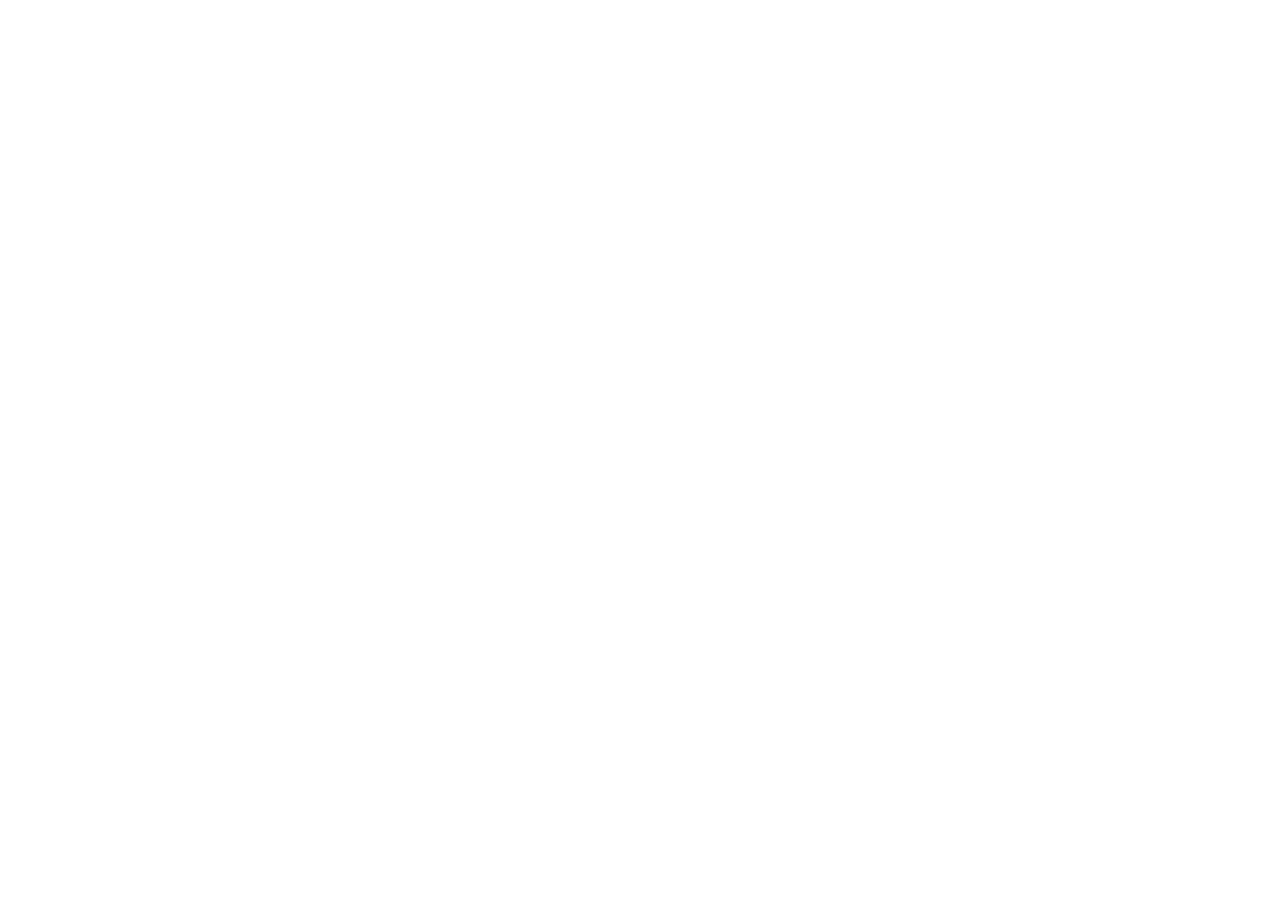
==== site/index.html @ acbebbf9 "my first page" ====
<!DOCTYPE html>
<html lang="en">
<head>
    <meta charset="UTF-8">
    <meta name="viewport" content="width=device-width, initial-scale=1.0">
    <title>Hello coursera</title>
</head>
<body>
    
</body>
</html>
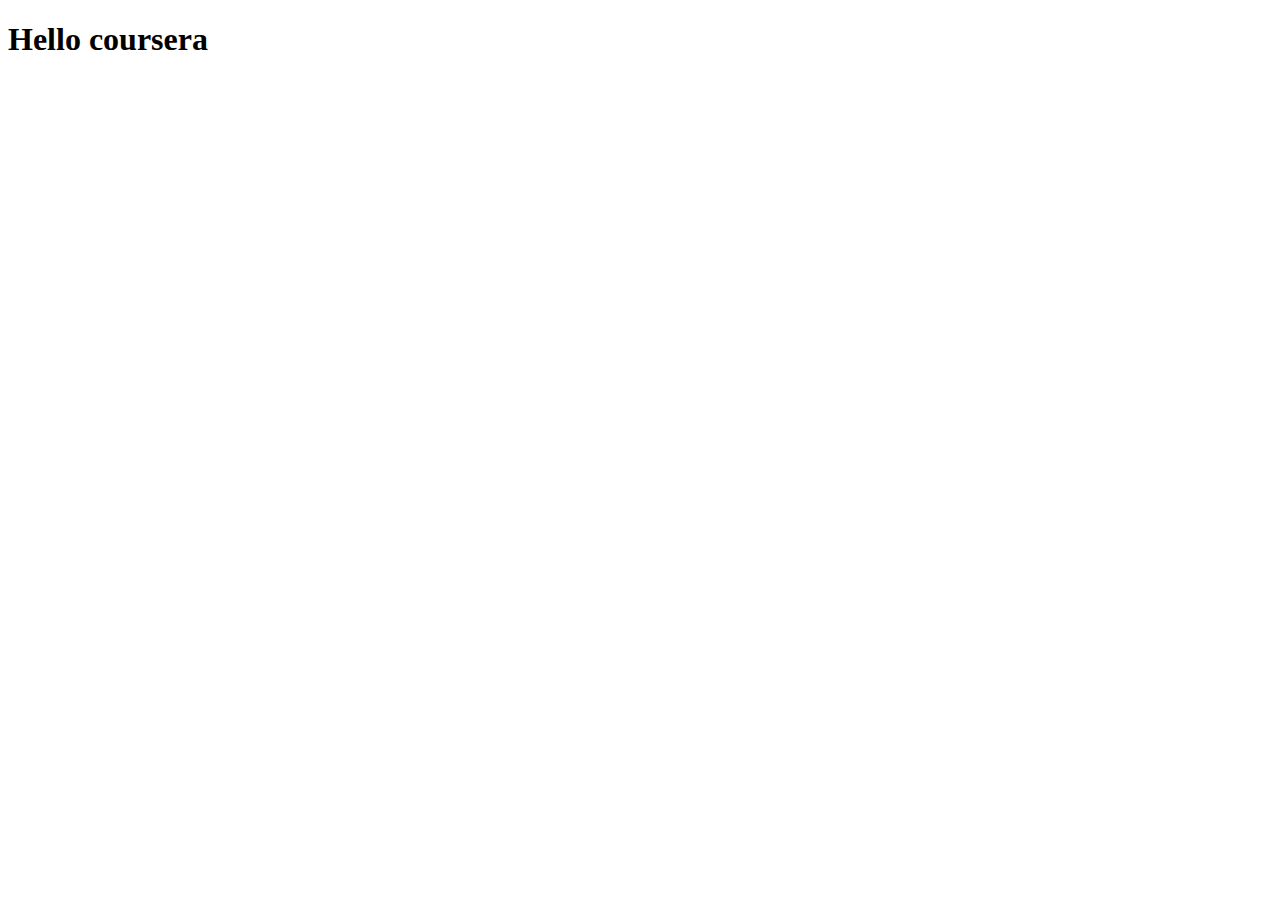
==== commit d42b77a8: "modify file" ====
--- a/site/index.html
+++ b/site/index.html
@@ -6,6 +6,6 @@
     <title>Hello coursera</title>
 </head>
 <body>
-    
+    <h1>Hello coursera</h1>
 </body>
 </html>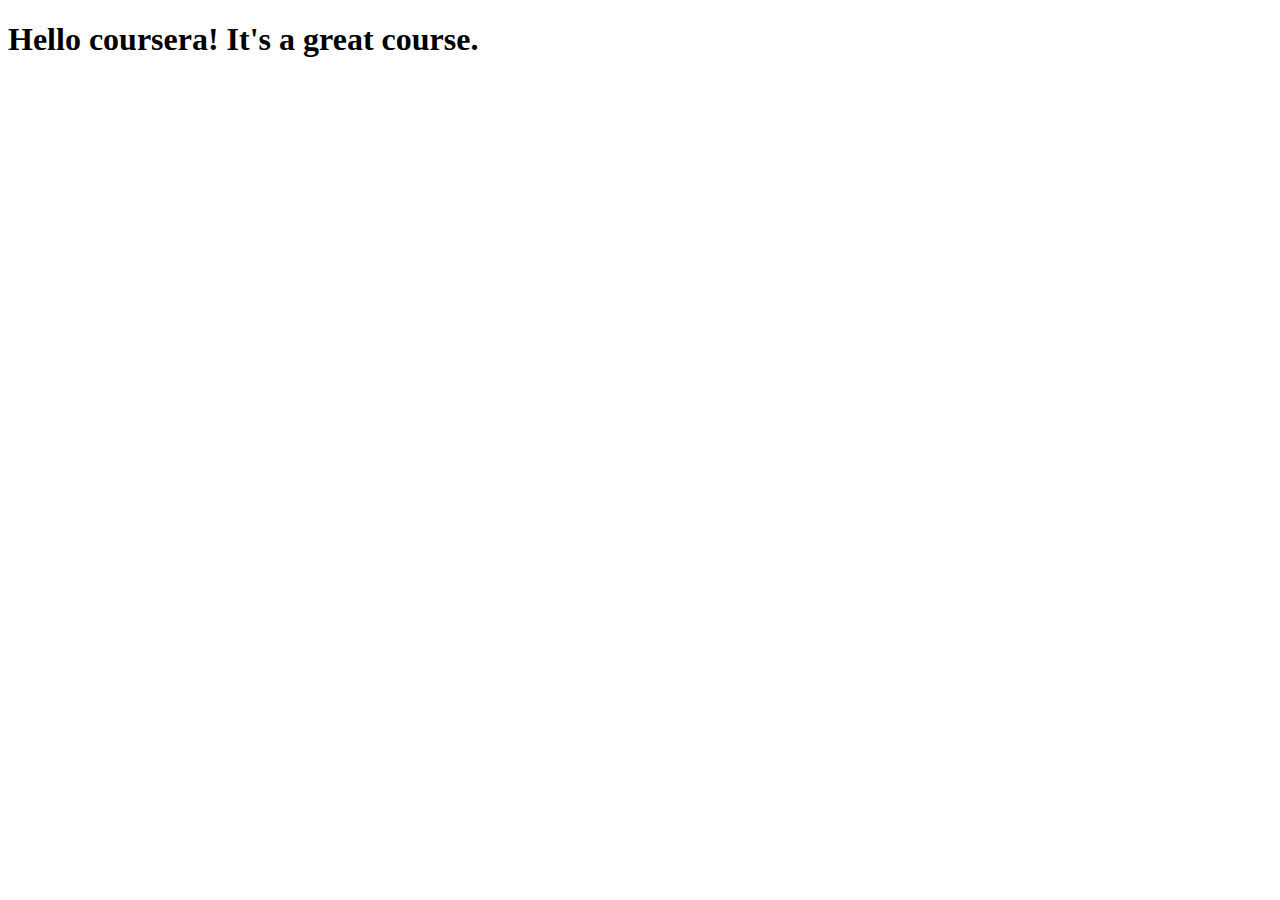
==== commit 5a522e9f: "add into body" ====
--- a/site/index.html
+++ b/site/index.html
@@ -6,6 +6,6 @@
     <title>Hello coursera</title>
 </head>
 <body>
-    <h1>Hello coursera</h1>
+    <h1>Hello coursera! It's a great course.</h1>
 </body>
 </html>